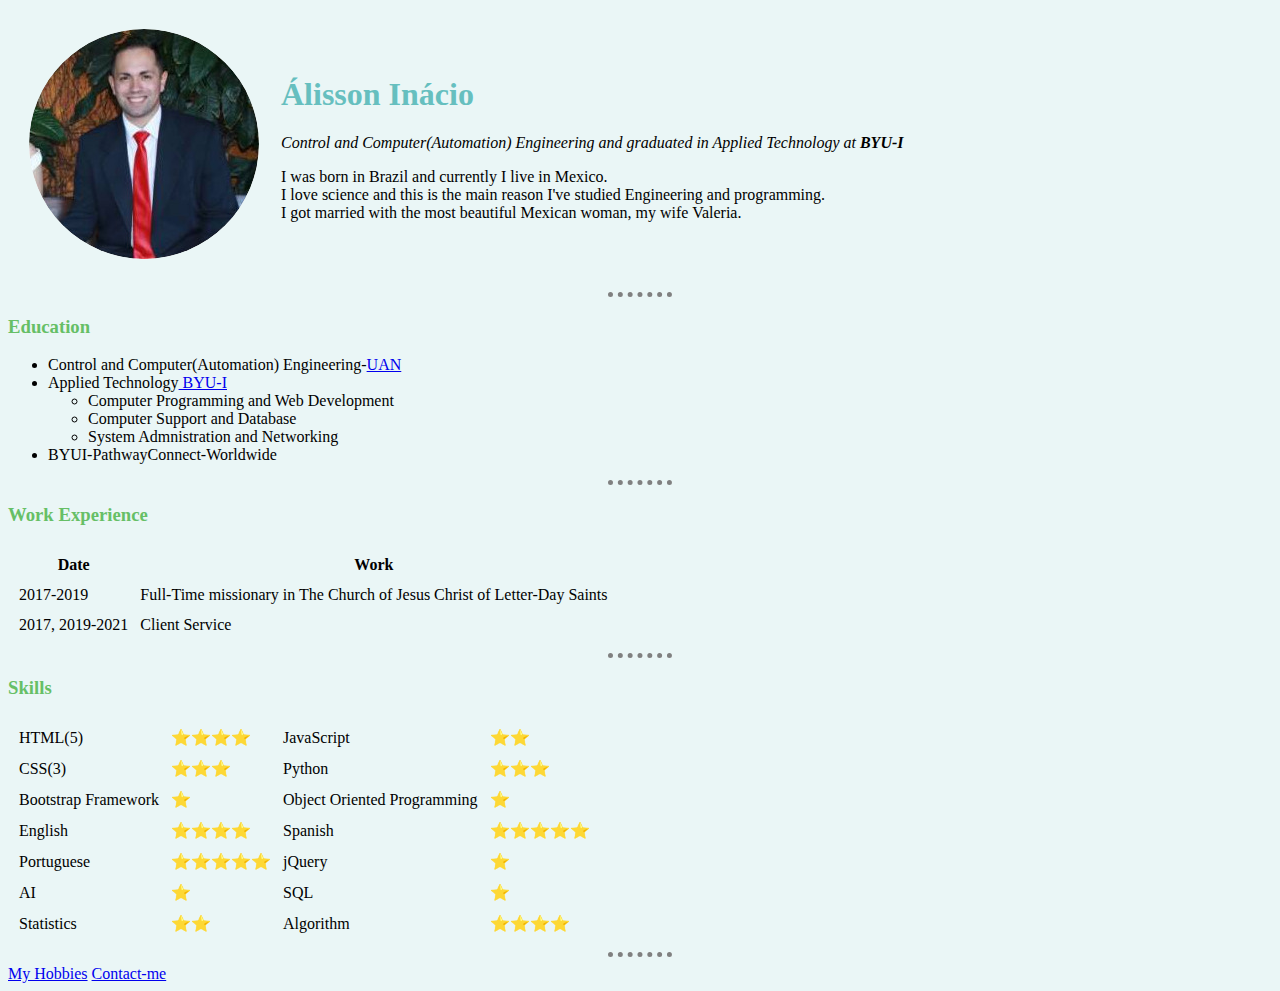
==== index.html @ b367a6e2 "add stylized cv" ====
<!--My personal web page -->
<!DOCTYPE html>   
<html lang="en">
<head>
    <meta charset="UTF-8">
    <meta name="viewport" content="width=device-width, initial-scale=1.0">
    <title>Inácio's Profile😎</title>

    <link rel="stylesheet" href="css/styles.css">
</head>
<body>
<!--Vou colocar uma tabela aqui somente para estilizar o site, depois eu preciso tirá-la e as tags de dentro dela também-->
    <table class="table1" cellspacing="20"> <!--começa aqui e depois eu tiro-->
        <tr>
            <td><img class="profileCirc" src="Images/circle-cropped.jpg" alt="Alisson Picture"></td>
            <td>
                <h1>Álisson Inácio</h1>
                <p><em>Control and Computer(Automation) Engineering and graduated in Applied Technology at <strong>BYU-I</strong></em></p>
                <p>I was born in Brazil and currently I live in Mexico. <br> I love science and this is the main reason I've studied Engineering and programming. <br> I got married with the most beautiful Mexican woman, my wife Valeria. </p></td>
        </tr>
    </table><!--aqui termina a tabela provisória-->
    
    <hr>
    <h3>Education</h3>
    <ul>
        <li>Control and Computer(Automation) Engineering-<a href="http://www.uan.edu.mx/es/ingenieria-en-control-y-computacion">UAN</a></li>
        <li>Applied Technology<a href="https://www.byupathway.org/bachelors-degree/applied-technology"> BYU-I</a></li>
        <ul> <!-- other unordained list-->
            <li>Computer Programming and Web Development</li>
            <li>Computer Support and Database</li>
            <li>System Admnistration and Networking </li>
        </ul>
        <li>BYUI-PathwayConnect-Worldwide</li>
    </ul>
    <hr>

    <h3>Work Experience</h3>
  
    <table cellspacing="10">
<!--if we only use '<th>' instead of '<thead> <th>' (one tag inside of other) on the bowser, it will read and undesrtand it. We use one tag inside other 'section' separetaly to style on specifc section of the table  -->
        <thead>
            <tr>
                <th>Date</th>
                <th>Work</th> 
            </tr>
        </thead>
        <tbody>
            <tr>
                <td>2017-2019</td>
                <td>Full-Time missionary in The Church of Jesus Christ of Letter-Day Saints</td>
            </tr>
            <tr>
                <td>2017, 2019-2021</td>
                <td>Client Service</td>
            </tr>
        </tbody>
        <tfoot></tfoot>
    </table>
    <hr>
<!--Another table with my skills-->
    <h3>Skills</h3>
    <table cellspacing="10" ><!-- estilizar este espaço com CSS, depois-->
        <tr> 
            <td>HTML(5)</td>
            <td>⭐⭐⭐⭐</td>
            <td>JavaScript</td>
            <td>⭐⭐</td>            
        </tr>
        <tr>
            <td>CSS(3)</td>
            <td>⭐⭐⭐</td>
            <td>Python</td>
            <td>⭐⭐⭐</td>
        </tr>
        <tr>
            <td>Bootstrap Framework</td>
            <td>⭐</td>
            <td>Object Oriented Programming</td>
            <td>⭐</td>
        </tr>
        <tr>
            <td>English</td>
            <td>⭐⭐⭐⭐</td>
            <td>Spanish</td>
            <td>⭐⭐⭐⭐⭐</td>
        </tr>
        <tr>
            <td>Portuguese</td>
            <td>⭐⭐⭐⭐⭐</td>
            <td>jQuery</td>
            <td>⭐</td>
        </tr>
        <tr>
            <td>AI</td>
            <td>⭐</td>
            <td>SQL</td>
            <td>⭐</td>
        </tr>
        <tr>
            <td>Statistics</td>
            <td>⭐⭐</td>
            <td>Algorithm</td>
            <td>⭐⭐⭐⭐</td>
        </tr>
    </table>
    <hr>
    
    <a href="hobbies.html" target="_self">My Hobbies</a>
    <a href="contact.html">Contact-me</a>
    
</body>
</html>
---- css/styles.css ----
/*---------------------------TAG SELECTOR---------------------------------*/
body {
  background-color: #EAF6F6;
 
}

hr {
    border-style: none;
    border-top-style: dotted;
    border-color: grey;
    border-width: 5px;
    width: 5%;
}

/* h1, h3 I can use 'coma' to separate two or more tags, if I want to apply the same style to both and I want to save code. */

h1 {
  color: #66BFBF;
  transition: color .4s;
}

h1:hover {
  color: #31d2ee;
}



h3 {
color: #66BF66;
transition: color .3s;
}

h3:hover {
  color: #66BF30;
}

/*---------------------------CLASS SELECTOR---------------------------------*/
.profileCirc {
  border-radius: 50%;   /* I made this to avoid cropp the image again and hide up the blank square inside the photo */
}
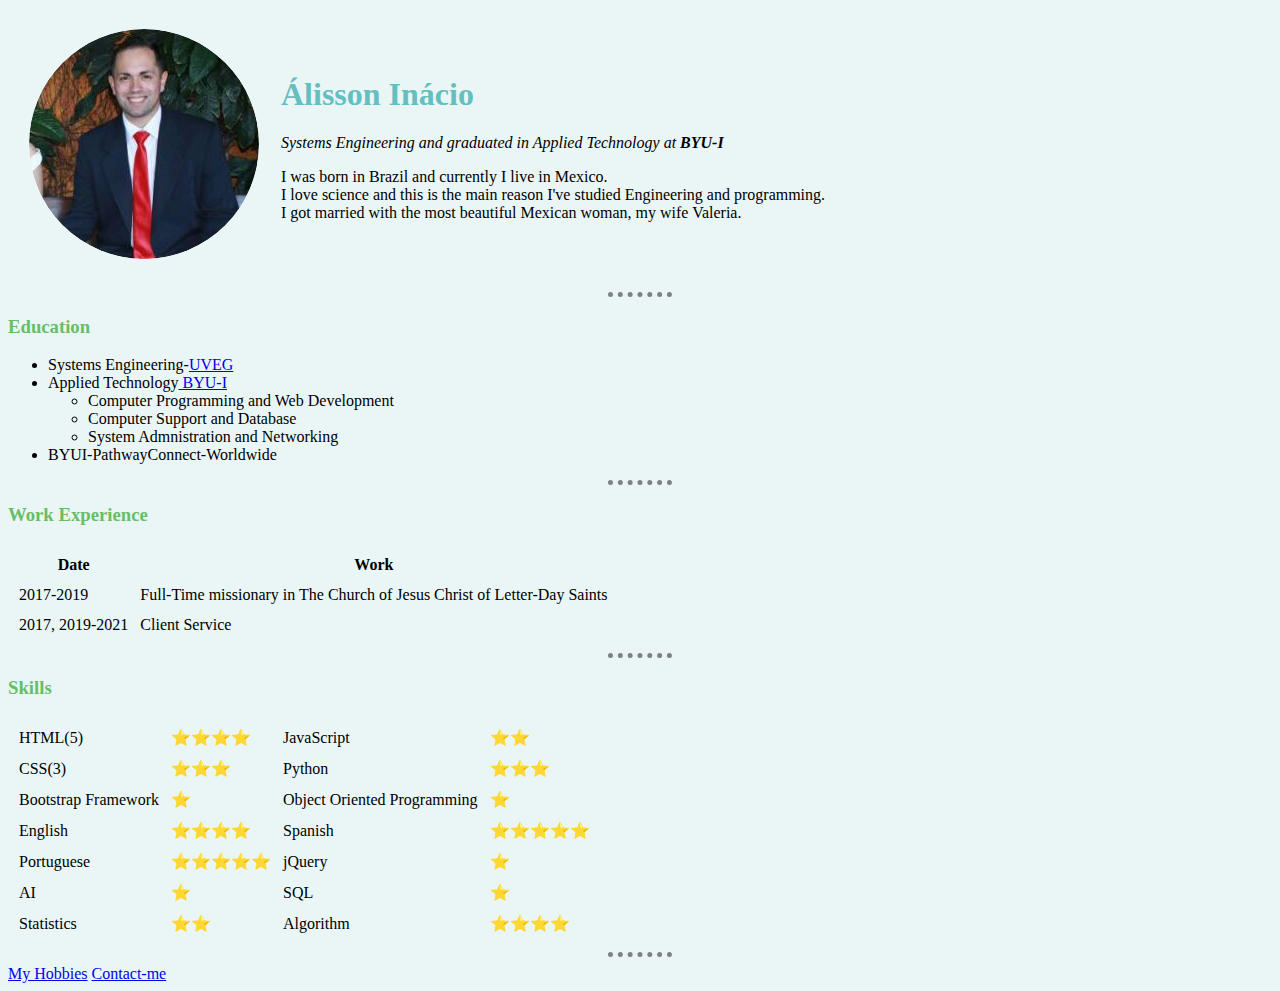
==== commit 480607ab: "Update index.html" ====
--- a/index.html
+++ b/index.html
@@ -15,7 +15,7 @@
             <td><img class="profileCirc" src="Images/circle-cropped.jpg" alt="Alisson Picture"></td>
             <td>
                 <h1>Álisson Inácio</h1>
-                <p><em>Control and Computer(Automation) Engineering and graduated in Applied Technology at <strong>BYU-I</strong></em></p>
+                <p><em>Systems Engineering and graduated in Applied Technology at <strong>BYU-I</strong></em></p>
                 <p>I was born in Brazil and currently I live in Mexico. <br> I love science and this is the main reason I've studied Engineering and programming. <br> I got married with the most beautiful Mexican woman, my wife Valeria. </p></td>
         </tr>
     </table><!--aqui termina a tabela provisória-->
@@ -23,7 +23,7 @@
     <hr>
     <h3>Education</h3>
     <ul>
-        <li>Control and Computer(Automation) Engineering-<a href="http://www.uan.edu.mx/es/ingenieria-en-control-y-computacion">UAN</a></li>
+        <li>Systems Engineering-<a href="https://uveg.edu.mx/index.php/es/info-isc">UVEG</a></li>
         <li>Applied Technology<a href="https://www.byupathway.org/bachelors-degree/applied-technology"> BYU-I</a></li>
         <ul> <!-- other unordained list-->
             <li>Computer Programming and Web Development</li>
@@ -109,4 +109,4 @@
     <a href="contact.html">Contact-me</a>
     
 </body>
-</html>+</html>
